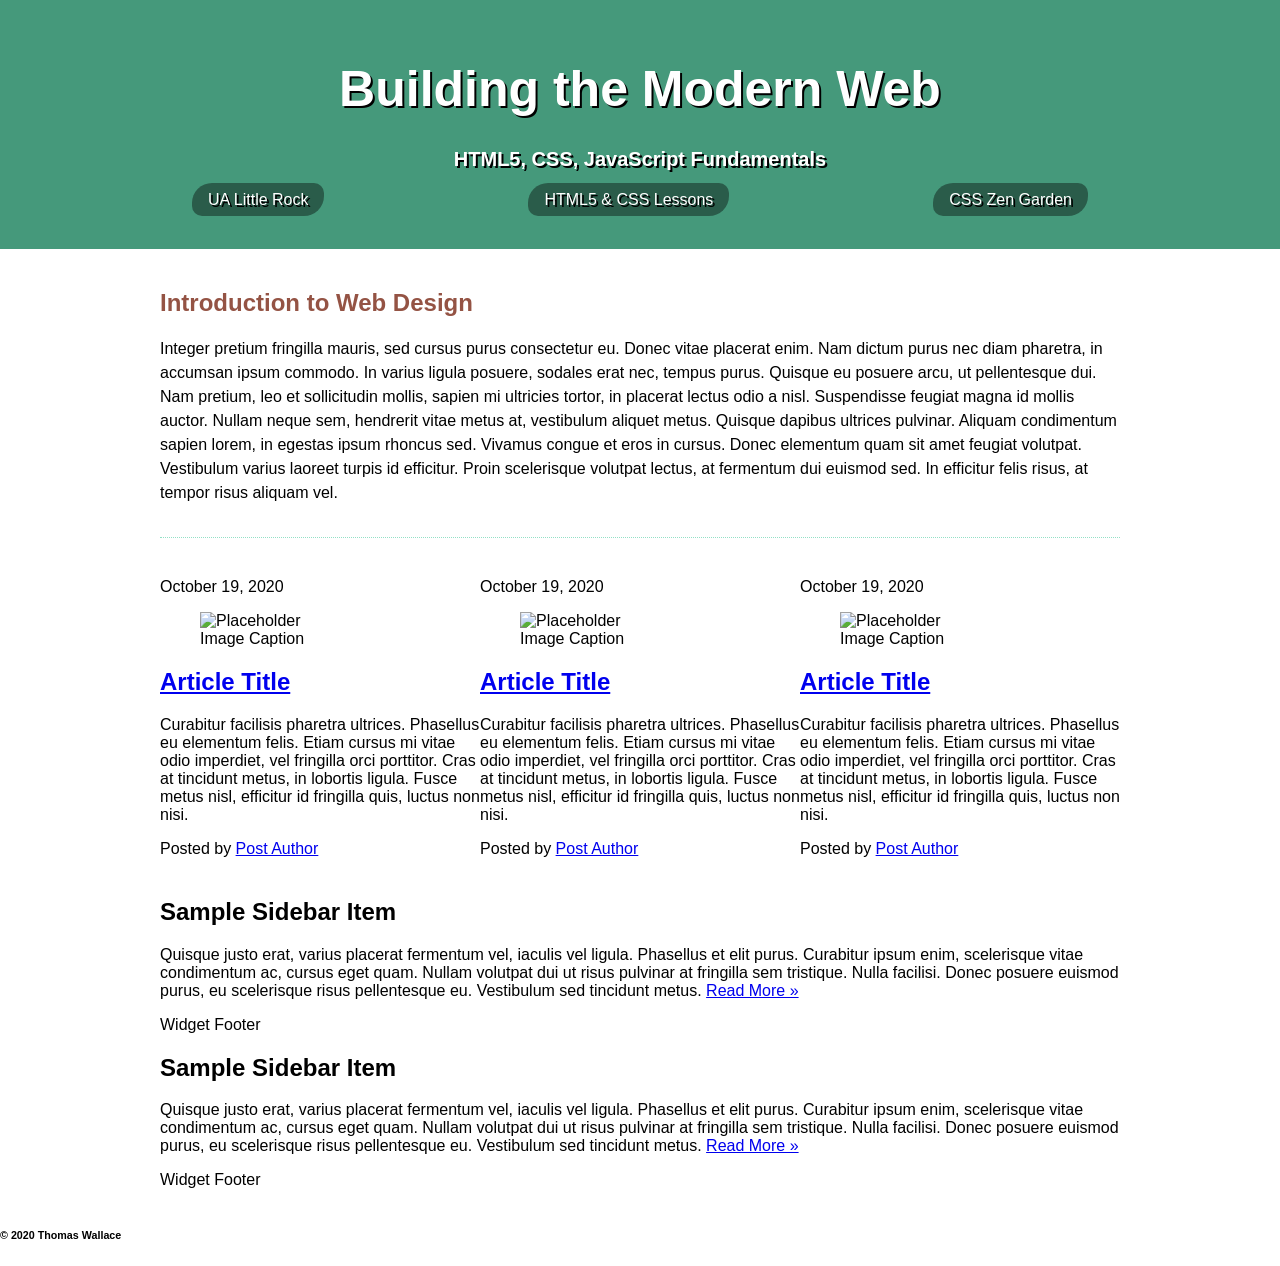
==== css-demo/index.html @ 4399433a "Added CSS and Flexbox Froggy img" ====
<!DOCTYPE html>
<html lang="en">

<head>
  <title>IFSC 1310 - Prototype</title>
  <meta charset="UTF-8" />
  <meta name="description" content="Keyword rich narrative on site purpose" />
  <meta name="author" content="Thomas Wallace" />
  <link rel="stylesheet" href="assets/css/style.css" />
</head>

<body>
  <header role="banner" class="primary">
    <h1><a href="index.html">Building the Modern Web</a></h1>
    <h2>HTML5, CSS, JavaScript Fundamentals</h2>
    <nav role="navigation">
      <ul>
        <li><a href="https://ualr.edu/">UA Little Rock</a></li>
        <li><a href="http://learn.shayhowe.com/html-css/getting-to-know-html/">HTML5 & CSS Lessons</a></li>
        <li><a href="http://www.csszengarden.com/">CSS Zen Garden</a></li>
      </ul>
    </nav>
  </header>
  <section id="intro" class="container">
    <h2>Introduction to Web Design</h2>
    <p>Integer pretium fringilla mauris, sed cursus purus consectetur eu. Donec vitae placerat enim. Nam dictum purus nec diam pharetra, in accumsan ipsum commodo. In varius ligula posuere, sodales erat nec, tempus purus. Quisque eu posuere arcu, ut pellentesque
      dui. Nam pretium, leo et sollicitudin mollis, sapien mi ultricies tortor, in placerat lectus odio a nisl. Suspendisse feugiat magna id mollis auctor. Nullam neque sem, hendrerit vitae metus at, vestibulum aliquet metus. Quisque dapibus ultrices
      pulvinar. Aliquam condimentum sapien lorem, in egestas ipsum rhoncus sed. Vivamus congue et eros in cursus. Donec elementum quam sit amet feugiat volutpat. Vestibulum varius laoreet turpis id efficitur. Proin scelerisque volutpat lectus, at fermentum
      dui euismod sed. In efficitur felis risus, at tempor risus aliquam vel.</p>
  </section>

  <section id="content" class="container">
    <article class="post">
      <header>
        <time class="post-date" datetime="2020-10-19">October 19, 2020</time>
        <figure>
          <img src= "https://via.placeholder.com/300x200" alt="Placeholder" />
          <figcaption>Image Caption</figcaption>
        </figure>
        <h2> <a href="#" rel="bookmark" title="link to this post">Article Title</a> </h2>
      </header>
      <p>Curabitur facilisis pharetra ultrices. Phasellus eu elementum felis. Etiam cursus mi vitae odio imperdiet, vel fringilla orci porttitor. Cras at tincidunt metus, in lobortis ligula. Fusce metus nisl, efficitur id fringilla quis, luctus non nisi.
        </p>
      <footer class="post-meta"> Posted by <a href="#">Post Author</a></footer>
    </article>
    <article class="post">
      <header>
        <time class="post-date" datetime="2020-10-19">October 19, 2020</time>
        <figure>
          <img src="https://via.placeholder.com/300x200"  alt="Placeholder" />
          <figcaption>Image Caption</figcaption>
        </figure>
        <h2> <a href="#" rel="bookmark" title="link to this post">Article Title</a> </h2>
      </header>
      <p>Curabitur facilisis pharetra ultrices. Phasellus eu elementum felis. Etiam cursus mi vitae odio imperdiet, vel fringilla orci porttitor. Cras at tincidunt metus, in lobortis ligula. Fusce metus nisl, efficitur id fringilla quis, luctus non nisi.
        </p>
      <footer class="post-meta"> Posted by <a href="#">Post Author</a></footer>
    </article>
    <article class="post">
      <header>
       <time class="post-date" datetime="2020-10-19">October 19, 2020</time>
        <figure>
          <img src="https://via.placeholder.com/300x200"  alt="Placeholder" />
          <figcaption>Image Caption</figcaption>
        </figure>
        <h2> <a href="#" rel="bookmark" title="link to this post">Article Title</a> </h2>
      </header>
      <p>Curabitur facilisis pharetra ultrices. Phasellus eu elementum felis. Etiam cursus mi vitae odio imperdiet, vel fringilla orci porttitor. Cras at tincidunt metus, in lobortis ligula. Fusce metus nisl, efficitur id fringilla quis, luctus non nisi.</p>
      <footer class="post-meta"> Posted by <a href="#">Post Author</a></footer>
    </article>
  </section>
  <aside role="complementary">
    <div class="container">
      <article class="widget">
        <header>
          <h2>Sample Sidebar Item </h2>
        </header>
        <p>Quisque justo erat, varius placerat fermentum vel, iaculis vel ligula. Phasellus et elit purus. Curabitur ipsum enim, scelerisque vitae condimentum ac, cursus eget quam. Nullam volutpat dui ut risus pulvinar at fringilla sem tristique. Nulla facilisi.
          Donec posuere euismod purus, eu scelerisque risus pellentesque eu. Vestibulum sed tincidunt metus. <a href="#">Read More &raquo;</a></p>
        <footer>Widget Footer</footer>
      </article>
      <article class="widget">
        <header>
          <h2>Sample Sidebar Item </h2>
        </header>
        <p>Quisque justo erat, varius placerat fermentum vel, iaculis vel ligula. Phasellus et elit purus. Curabitur ipsum enim, scelerisque vitae condimentum ac, cursus eget quam. Nullam volutpat dui ut risus pulvinar at fringilla sem tristique. Nulla facilisi.
          Donec posuere euismod purus, eu scelerisque risus pellentesque eu. Vestibulum sed tincidunt metus. <a href="#">Read More &raquo;</a></p>
        <footer>Widget Footer</footer>
      </article>
    </div>
  </aside>
  <!--#secondary -->
  <!--#content -->

  <footer id="colophon" role="contentinfo">
    <h6>&copy; 2020 Thomas Wallace</h6>
  </footer>
</body>

</html>
---- css-demo/assets/css/style.css ----
/* ---------------Box Sizing----------------- */

html {
  box-sizing: border-box;
}
*,
*:before,
*:after {
  box-sizing: inherit;
}

/* Utility Classes */
.container{
  width:70W;
  margin: 40px auto;
  max-width:960px;
}


body {font-family: buckley, sans-serif;
font-style: normal;
font-weight: 400;
margin:0;
line height: 1.5;
} 
header.primary{
    background:#45997B;
    text-align:center;
    color:#ffffff;
    text-shadow:2px 2px #000000;
    /* T,R,B,L */
    padding: 40px 40px 20px 40px;
}
header.primary h1{
  font-size:50px;
  margin:20px 7px;
}

header.primary h1 a{
  color:#ffffff;
  text-decoration:none;
  
}
header.primary h2 {
  font-size: 20px;
  margin: 30px auto 20px;
  
}
header.primary nav{
  width:70VW;
  margin:20px auto;
  max-width:900px;
  
}
header.primary nav ul{
  text-decoration:none;
  padding:0;
  display:flex;
  flex-direction:row;
  justify-content:space-between;
}
header.primary nav ul li{
  list-style-type:none;
}
header.primary nav ul li a{
  color:#FFFFFF;
  text-decoration:none;
  background-color:#000000;
  background-color:rgba(0,0,0,.4);
  padding:8px 16px;
  border-radius:20px 10px;
  transition:.5s;
  
}

header.primary nav a:hover,
header.primary nav a:active {
background-color: #E0A394;
  
}


#intro{
  border-bottom: 1px dotted #94E0C6;
  padding-bottom: 1rem;
}

#intro h2{
  color:#945344;
}

#intro p{
  line-height:1.5;
}

#content {
  display:flex;
  flex-direction:row;
}


/*Media Query Example */

@media screen and (max-width:500px){
  header.primary nav ul{
   display:flex;
    flex-direction:column;
    justify-content:space-around;
    margin:0 auto;
  }
  
  header.primary nav a {
    display:block;
  }
  
  header.primary nav li{
    margin-bottom:10px;
  }
  
  
}
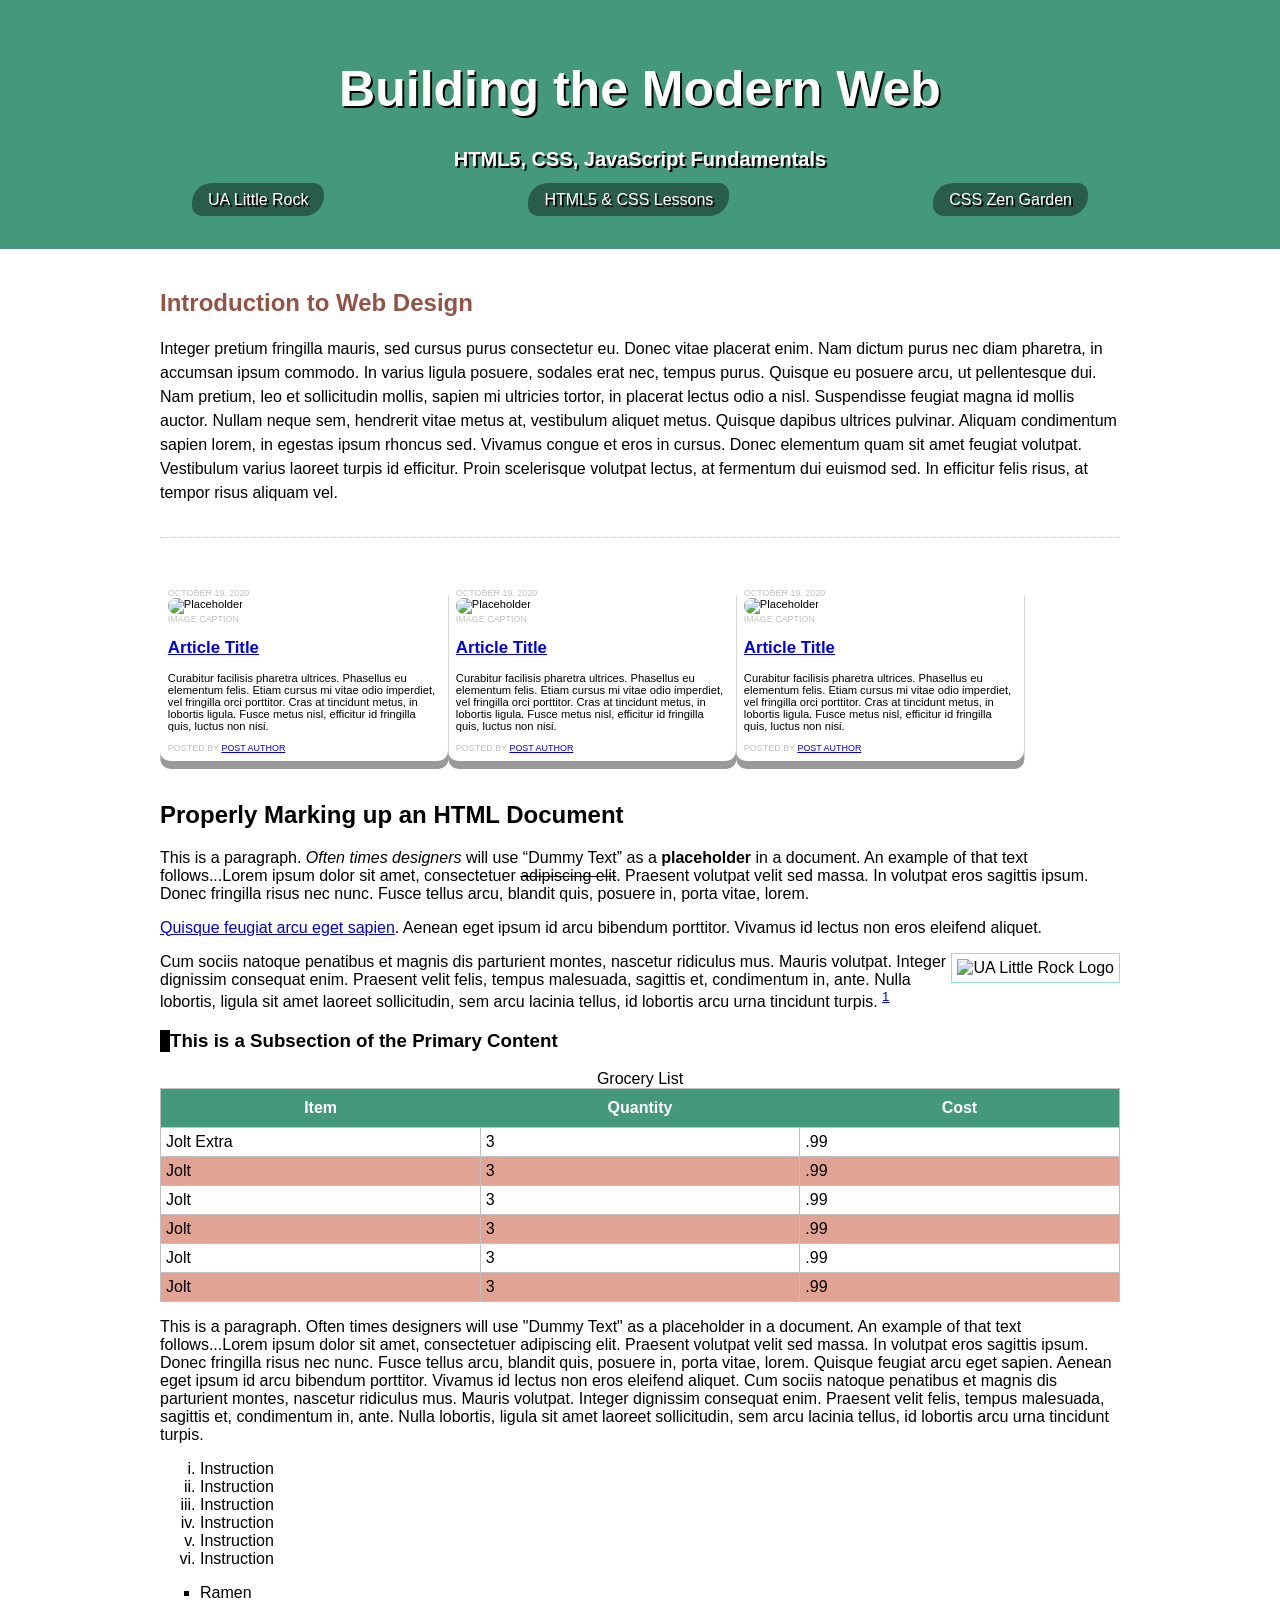
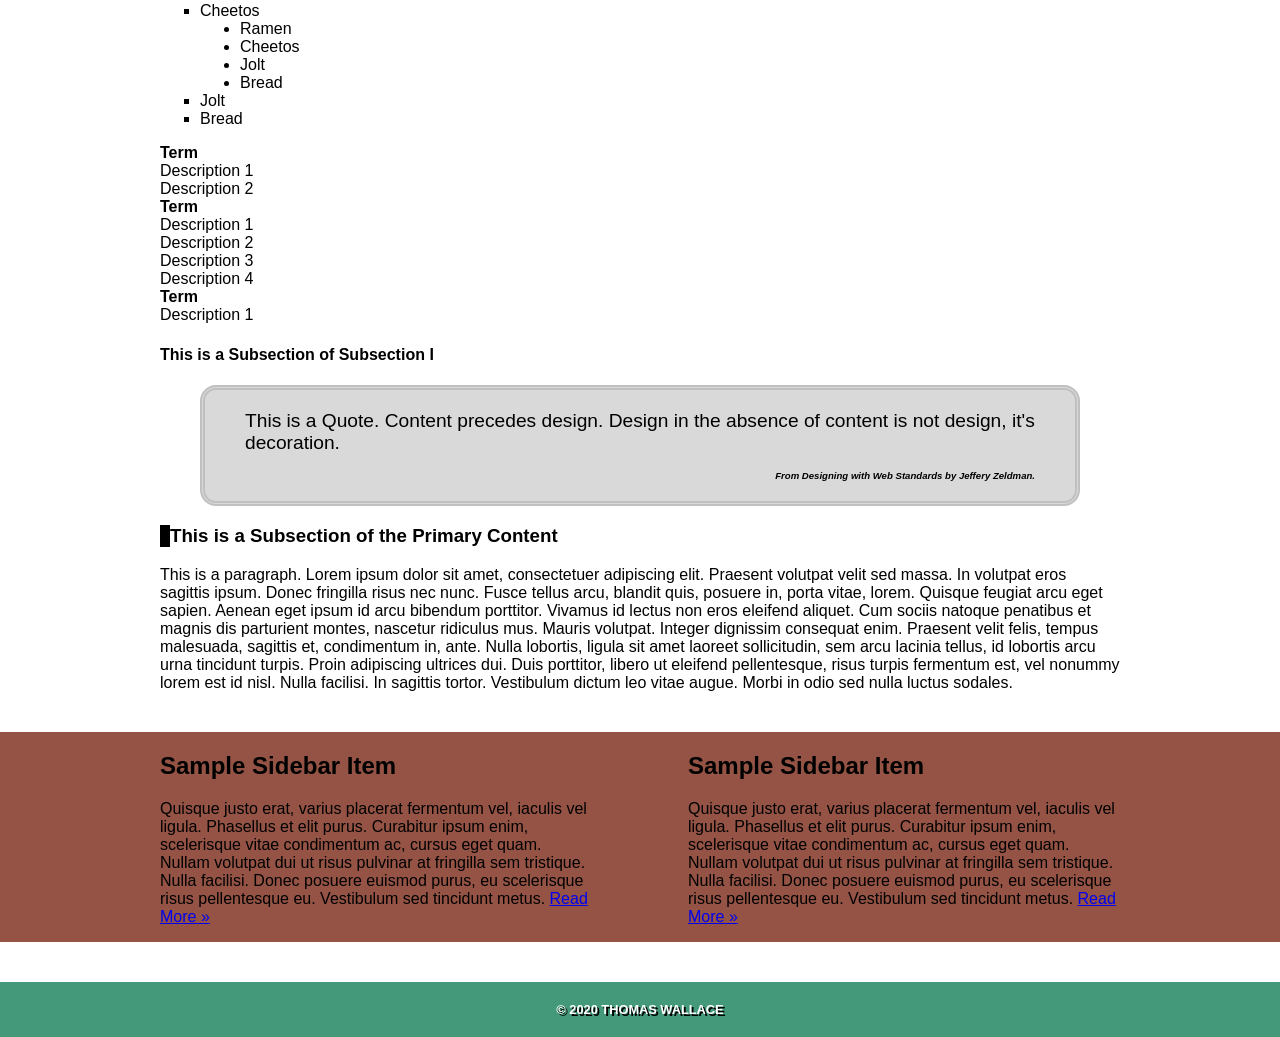
==== commit c9180d3d: "update css demo" ====
--- a/css-demo/index.html
+++ b/css-demo/index.html
@@ -69,6 +69,120 @@
       <footer class="post-meta"> Posted by <a href="#">Post Author</a></footer>
     </article>
   </section>
+  <section id="additional-elements" class="container">
+  <h2>Properly Marking up an HTML Document</h2>
+  <!--(Primary Content Heading)-->
+
+  <p>This is a paragraph. <em>Often times designers</em> will use <q>Dummy Text</q> as a <strong>placeholder</strong> in a document. An example of that text follows...Lorem ipsum dolor sit amet, consectetuer <del>adipiscing elit</del>. Praesent volutpat
+    velit sed massa. In volutpat eros sagittis ipsum. Donec fringilla risus nec nunc. Fusce tellus arcu, blandit quis, posuere in, porta vitae, lorem.</p>
+
+  <p> <a href="#">Quisque feugiat arcu eget sapien</a>. <span class="foo">Aenean</span> eget ipsum id arcu bibendum porttitor. Vivamus id lectus non eros eleifend aliquet.</p>
+  <p> <img src="https://thomaswallace.net/wp-content/uploads/2018/02/ualr.png" alt="UA Little Rock Logo" class="img-right" />Cum sociis natoque penatibus et magnis dis parturient montes, nascetur ridiculus mus. Mauris volutpat. Integer dignissim consequat enim. Praesent velit felis,
+    tempus malesuada, sagittis et, condimentum in, ante. Nulla lobortis, ligula sit amet laoreet sollicitudin, sem arcu lacinia tellus, id lobortis arcu urna tincidunt turpis. <sup><a href="#">1</a></sup> </p>
+
+  <h3>This is a Subsection of the Primary Content</h3>
+  <!-- (Subsection I)-->
+
+  <table>
+    <caption>Grocery List</caption>
+    <thead>
+      <!--Design Time Attribute - Remove before Prodution-->
+      <tr>
+        <th scope="col">Item</th>
+        <th scope="col">Quantity</th>
+        <th scope="col">Cost</th>
+      </tr>
+    </thead>
+    <tr>
+      <td>Jolt Extra</td>
+      <td>3</td>
+      <td>.99</td>
+    </tr>
+    <tr>
+      <td>Jolt</td>
+      <td>3</td>
+      <td>.99</td>
+    </tr>
+    <tr>
+      <td>Jolt</td>
+      <td>3</td>
+      <td>.99</td>
+    </tr>
+    <tr>
+      <td>Jolt</td>
+      <td>3</td>
+      <td>.99</td>
+    </tr>
+    <tr>
+      <td>Jolt</td>
+      <td>3</td>
+      <td>.99</td>
+    </tr>
+    <tr>
+      <td>Jolt</td>
+      <td>3</td>
+      <td>.99</td>
+    </tr>
+  </table>
+
+  <p>This is a paragraph. Often times designers will use "Dummy Text" as a placeholder in a document. An example of that text follows...Lorem ipsum dolor sit amet, consectetuer adipiscing elit. Praesent volutpat velit sed massa. In volutpat eros sagittis
+    ipsum. Donec fringilla risus nec nunc. Fusce tellus arcu, blandit quis, posuere in, porta vitae, lorem. Quisque feugiat arcu eget sapien. Aenean eget ipsum id arcu bibendum porttitor. Vivamus id lectus non eros eleifend aliquet. Cum sociis natoque
+    penatibus et magnis dis parturient montes, nascetur ridiculus mus. Mauris volutpat. Integer dignissim consequat enim. Praesent velit felis, tempus malesuada, sagittis et, condimentum in, ante. Nulla lobortis, ligula sit amet laoreet sollicitudin,
+    sem arcu lacinia tellus, id lobortis arcu urna tincidunt turpis.</p>
+
+  <!--This is a list of instructions.-->
+
+  <ol>
+    <li>Instruction</li>
+    <li>Instruction</li>
+    <li>Instruction</li>
+    <li>Instruction</li>
+    <li>Instruction</li>
+    <li>Instruction</li>
+  </ol>
+
+  <!--This is a list of items to purchase at the grocery store.-->
+
+  <ul>
+    <li>Ramen</li>
+    <li>Cheetos
+      <ul>
+        <li>Ramen</li>
+        <li>Cheetos</li>
+        <li>Jolt</li>
+        <li>Bread</li>
+      </ul>
+    </li>
+    <li>Jolt</li>
+    <li>Bread</li>
+  </ul>
+
+  <!--This is an Example of how we should mark up a term and its description(s)-->
+  <dl>
+    <dt>Term</dt>
+    <dd>Description 1</dd>
+    <dd>Description 2</dd>
+    <dt>Term</dt>
+    <dd>Description 1</dd>
+    <dd>Description 2</dd>
+    <dd>Description 3</dd>
+    <dd>Description 4</dd>
+    <dt>Term</dt>
+    <dd>Description 1</dd>
+  </dl>
+
+  <h4>This is a Subsection of Subsection I</h4>
+
+  <blockquote>This is a Quote. Content precedes design. Design in the absence of content is not design, it's decoration. <cite>From Designing with Web Standards by Jeffery Zeldman.</cite></blockquote>
+
+  <h3>This is a Subsection of the Primary Content</h3>
+  <!--(Subsection II)-->
+
+  <p>This is a paragraph. Lorem ipsum dolor sit amet, consectetuer adipiscing elit. Praesent volutpat velit sed massa. In volutpat eros sagittis ipsum. Donec fringilla risus nec nunc. Fusce tellus arcu, blandit quis, posuere in, porta vitae, lorem. Quisque
+    feugiat arcu eget sapien. Aenean eget ipsum id arcu bibendum porttitor. Vivamus id lectus non eros eleifend aliquet. Cum sociis natoque penatibus et magnis dis parturient montes, nascetur ridiculus mus. Mauris volutpat. Integer dignissim consequat
+    enim. Praesent velit felis, tempus malesuada, sagittis et, condimentum in, ante. Nulla lobortis, ligula sit amet laoreet sollicitudin, sem arcu lacinia tellus, id lobortis arcu urna tincidunt turpis. Proin adipiscing ultrices dui. Duis porttitor,
+    libero ut eleifend pellentesque, risus turpis fermentum est, vel nonummy lorem est id nisl. Nulla facilisi. In sagittis tortor. Vestibulum dictum leo vitae augue. Morbi in odio sed nulla luctus sodales.</p>
+</section>
   <aside role="complementary">
     <div class="container">
       <article class="widget">
--- a/css-demo/assets/css/style.css
+++ b/css-demo/assets/css/style.css
@@ -8,6 +8,14 @@
 *:after {
   box-sizing: inherit;
 }
+
+/* ---------------Responsive Images----------------- */
+img {
+  max-width: 100%;
+  height: auto;
+}
+
+
 
 /* Utility Classes */
 .container{
@@ -15,6 +23,96 @@
   margin: 40px auto;
   max-width:960px;
 }
+
+.img-right{
+  float:right;
+  border: 1px solid #94E0C6;
+  padding: 5px;
+  marging-left:20px;
+}
+
+
+.img-left{
+  float:left;
+  border: 1px solid #94E0C6;
+  padding: 5px;
+  marging-right:20px;
+}
+
+.img-center {
+ border: 1px solid #94E0C6;
+padding: 5px;
+  margin:20px auto;
+}
+
+
+#additional-elements h3{
+  border-left: 10px solid;
+}
+
+#additional-elements ol{
+  list-style-type: lower-roman;
+}
+
+#additional-elements ul{
+  list-style-type: square
+}
+
+#additional-elements ul ul {
+  list-style-type: disc;
+}
+
+#additional-elements d1{
+  
+}
+
+#additional-elements dd {
+  margin:0;
+} 
+
+#additional-elements dt {
+  font-weight: bold;
+  font-size: 1.2rem,
+  margin-top: 20px;
+}
+
+dd + dt {
+  
+}
+
+
+
+table{
+  width:100%;
+  border: 1px solid #c0c0c0;
+  border-collapse:collapse;
+  
+}
+
+table caption{
+  color:#94EOC6;
+  
+}
+
+table tr:nth-child(even){
+background-color: #E0A394;  
+}
+
+table tr:hover{
+  background-color: #c2FFEA;
+}
+table td{
+  border: 1px solid #c0c0c0;
+  padding: 5px;
+}
+
+table th{
+background-color: #45997B;
+color:#FFF;
+width:33%;
+padding:10px;
+}
+
 
 
 body {font-family: buckley, sans-serif;
@@ -70,7 +168,6 @@
   padding:8px 16px;
   border-radius:20px 10px;
   transition:.5s;
-  
 }
 
 header.primary nav a:hover,
@@ -118,4 +215,101 @@
   }
   
   
+}
+
+#content article.post {
+  width:30%;
+  box-shadow: 0.4px 8px rgba(0,0,0,.4);
+  padding: .7em;
+  font-size: .7rem;
+  border-radius:10px;
+  transition: .5s;
+}
+
+#content article.post:hover {
+  box-shadow: 0 8px 16px rgba(0,0,0,.4);
+}
+
+article.post figure{
+  margin:0;
+}
+article.post time, article.post figcaption, article.post .post-meta
+{
+  font-size:.8em;
+  text-transform:uppercase;
+  color:#c0c0c0;
+}
+
+article.post img {
+  border-radius: 15px;
+}
+
+article.post a: hover, article.post
+a:active {text-decoration: none;
+  
+}
+/* Attribute selectors */
+  aside[role="complementary"]{
+    background-color: #945344;
+    padding:2,2rem;
+  }
+  
+  aside .container {
+    display:flex;
+    flex-direction: row;
+    justify-content:space-between;
+  }
+  
+  aside article.widget {
+    width:45%; 
+    
+  }
+  
+  aside a.read-more:link {
+    color:white;
+display:block;
+    margin-top:10px;
+  }
+  
+  aside article.widget footer {
+    display:none; }
+    
+    #colophon {
+      background-color:#45997B;
+    }
+   
+   #colophon h6 {
+     padding:20px;
+     margin:0;
+     text-align:center;
+     color:#fff;
+     font-size: .8rem;
+     text-transform: uppercase;
+     text-shadow: 2px 2px #000000;
+   }
+   
+   #additional-elements h2
+   {}
+   
+   #additional-elements a: link, #additional-elements a: visited {
+     color:#fff;
+   }
+   #additional-elements a: hover, #additional-elements a: active {
+     text-decoration:none;
+   }
+   
+blockquote{
+  background:rgba(0,0,0,.15);
+  padding: 20px 40px;
+  border:5px double #c0c0c0;
+  border-radius:16px;
+  font-size:1.2em;
+}
+
+blockquote cite {
+  display:block;
+  text-align: right;
+  font-weight: bold;
+  font-size: .6rem;
+  padding-top: 1rem;
 }
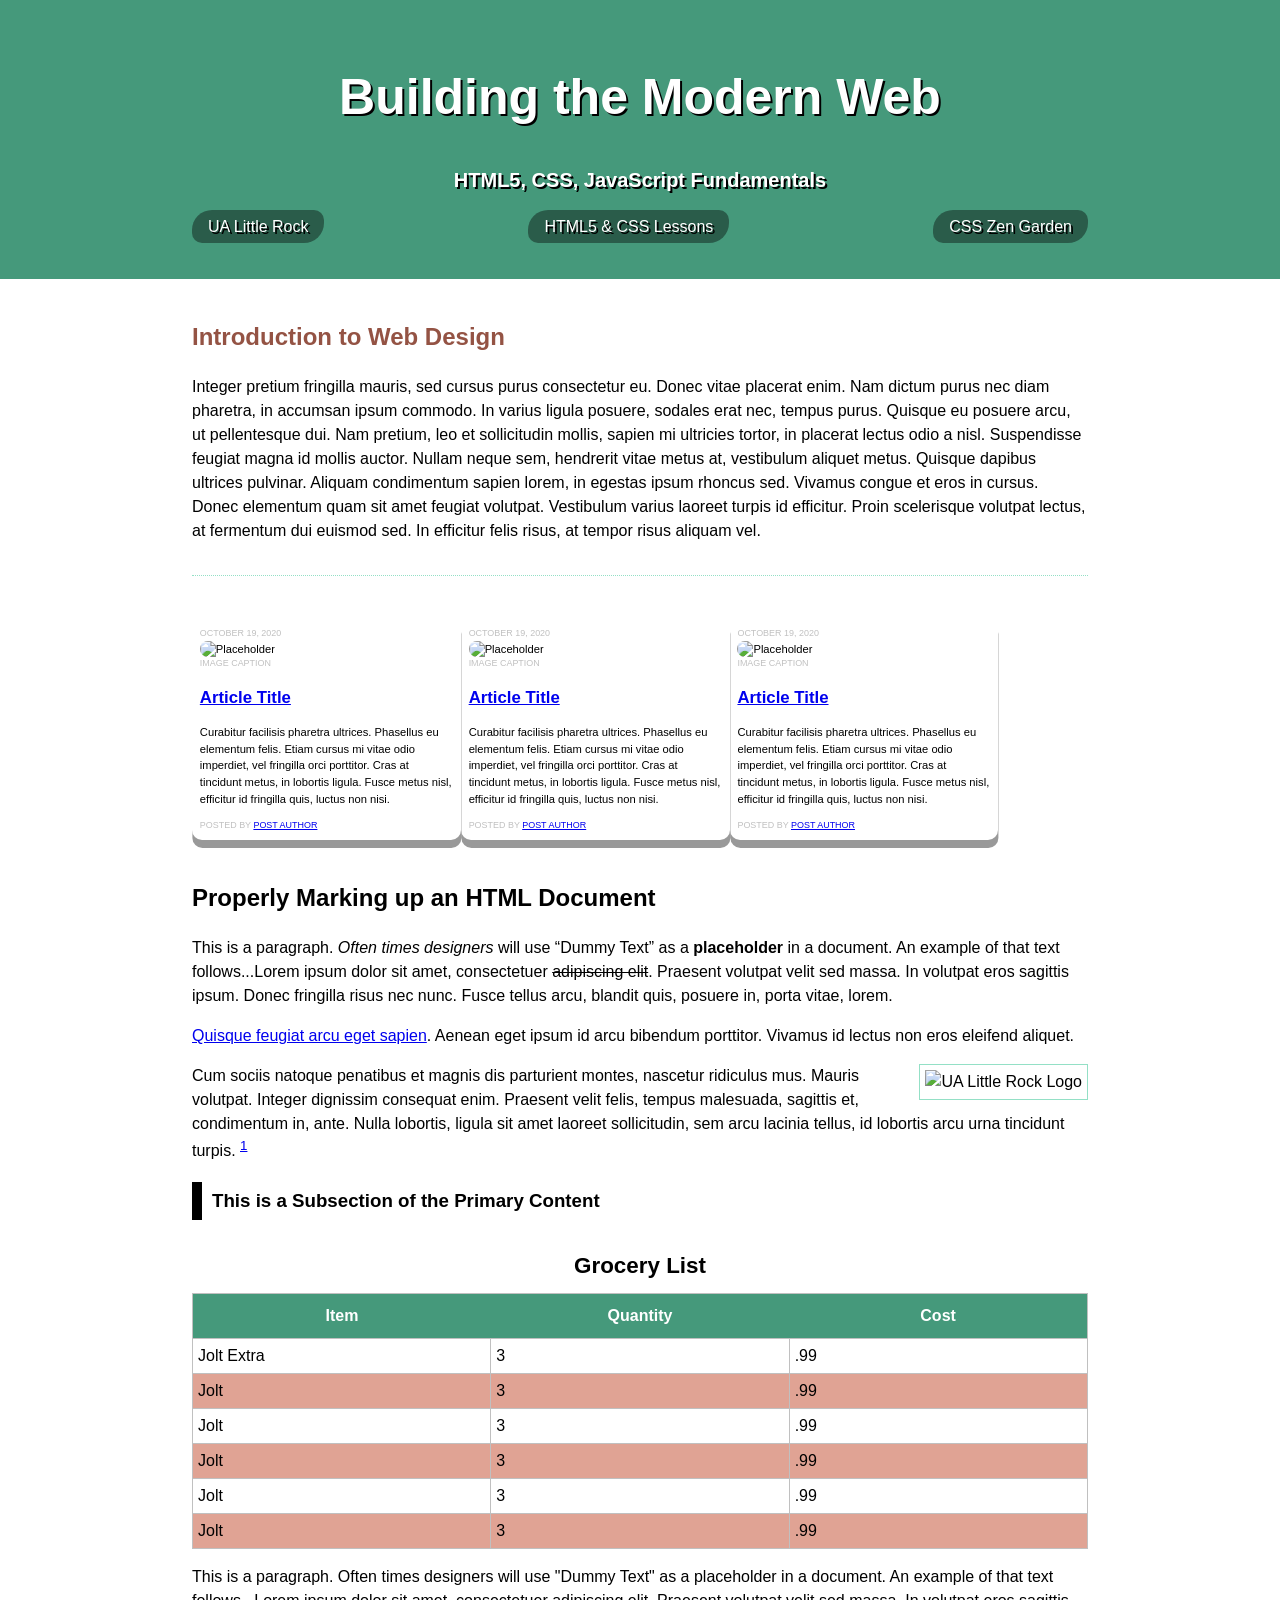
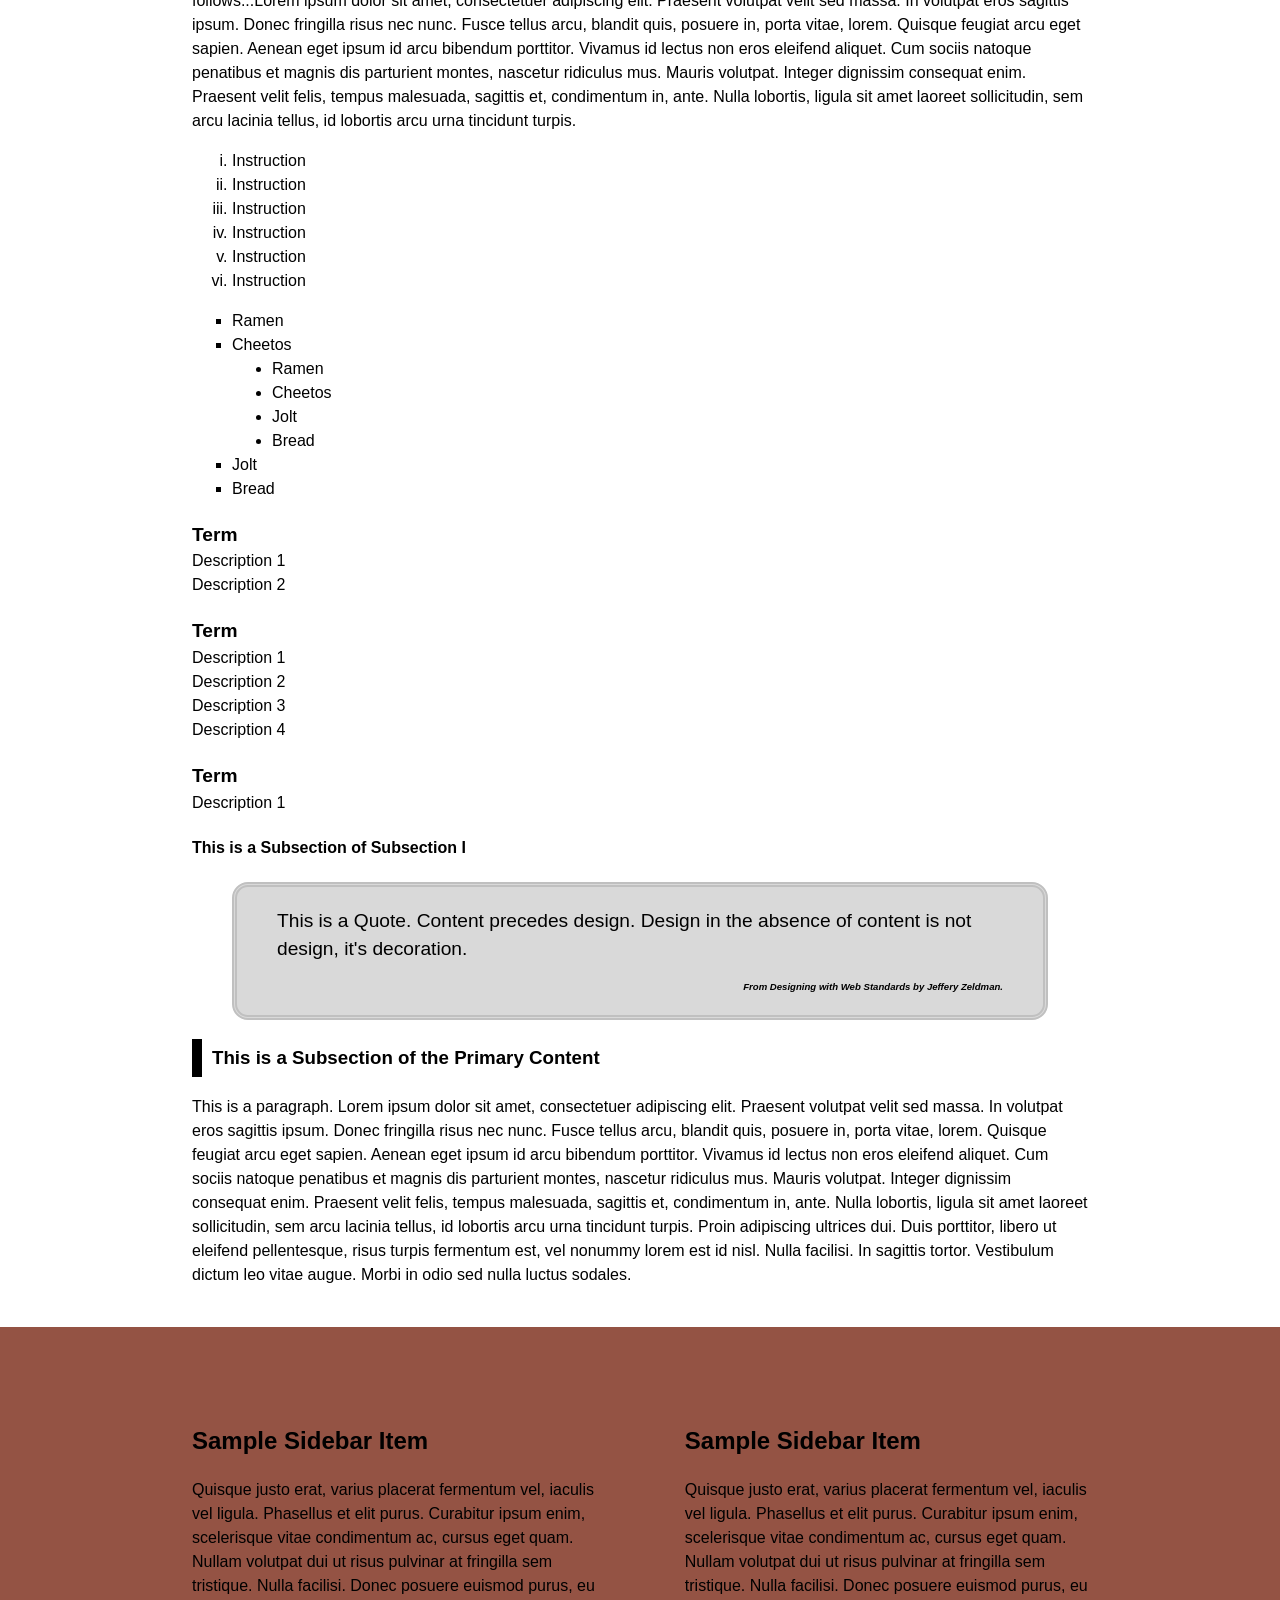
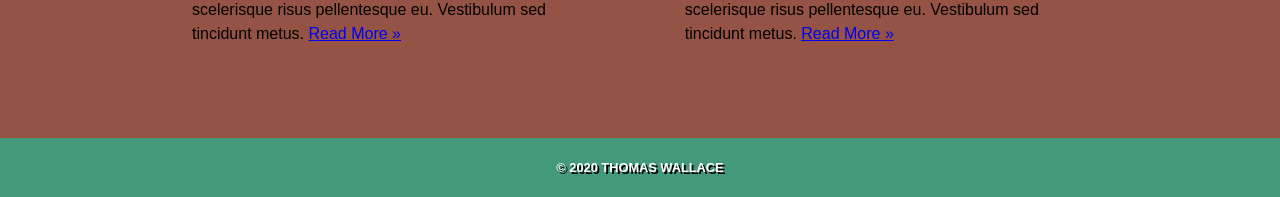
==== commit 20858e44: "Space X" ====
--- a/css-demo/index.html
+++ b/css-demo/index.html
@@ -21,6 +21,7 @@
       </ul>
     </nav>
   </header>
+  
   <section id="intro" class="container">
     <h2>Introduction to Web Design</h2>
     <p>Integer pretium fringilla mauris, sed cursus purus consectetur eu. Donec vitae placerat enim. Nam dictum purus nec diam pharetra, in accumsan ipsum commodo. In varius ligula posuere, sodales erat nec, tempus purus. Quisque eu posuere arcu, ut pellentesque
--- a/css-demo/assets/css/style.css
+++ b/css-demo/assets/css/style.css
@@ -19,7 +19,7 @@
 
 /* Utility Classes */
 .container{
-  width:70W;
+  width:70vW;
   margin: 40px auto;
   max-width:960px;
 }
@@ -28,7 +28,7 @@
   float:right;
   border: 1px solid #94E0C6;
   padding: 5px;
-  marging-left:20px;
+  margin-left:20px;
 }
 
 
@@ -36,7 +36,7 @@
   float:left;
   border: 1px solid #94E0C6;
   padding: 5px;
-  marging-right:20px;
+  margin-right:20px;
 }
 
 .img-center {
@@ -48,6 +48,7 @@
 
 #additional-elements h3{
   border-left: 10px solid;
+  padding: 5px 10px;
 }
 
 #additional-elements ol{
@@ -72,7 +73,7 @@
 
 #additional-elements dt {
   font-weight: bold;
-  font-size: 1.2rem,
+  font-size: 1.2rem;
   margin-top: 20px;
 }
 
@@ -91,6 +92,9 @@
 
 table caption{
   color:#94EOC6;
+  padding:10px;
+  font-weight:bold;
+  font-size:1.4rem;
   
 }
 
@@ -119,7 +123,7 @@
 font-style: normal;
 font-weight: 400;
 margin:0;
-line height: 1.5;
+line-height: 1.5;
 } 
 header.primary{
     background:#45997B;
@@ -251,7 +255,7 @@
 /* Attribute selectors */
   aside[role="complementary"]{
     background-color: #945344;
-    padding:2,2rem;
+    padding:2.2rem;
   }
   
   aside .container {
